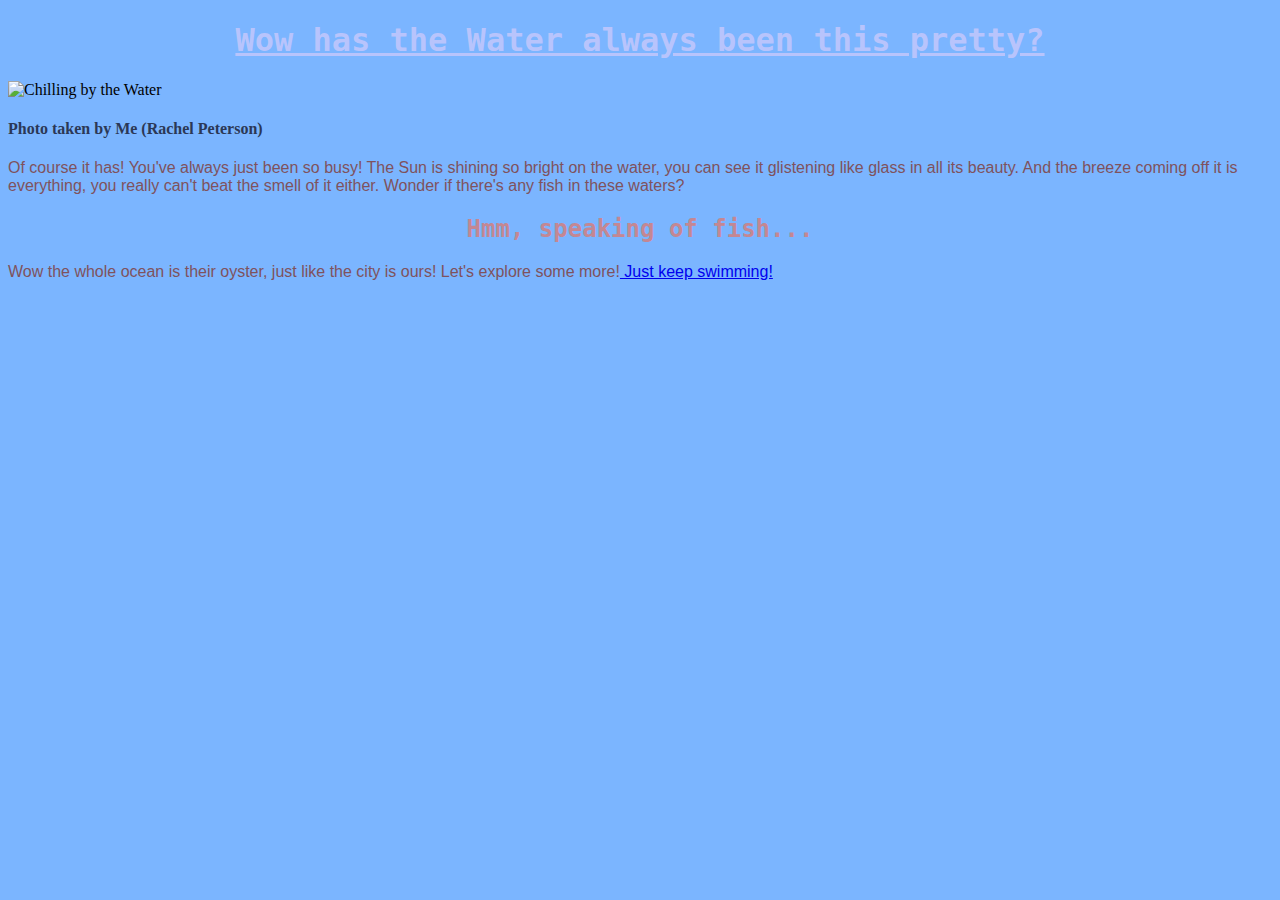
==== walkingwaves.html @ e427d59b "Add files via upload" ====
<!DOCTYPE html>
<html>
<head>
	<title>Chilling by the Water</title>
	<link rel="stylesheet" type="text/css" href="styles.css">
	<style> body {background-color: #7BB5FF;}
	h1 {color: #B8C4FC} </style>
</head>
<body>
<h1>Wow has the Water always been this pretty?</h1>
<img src="images/water.jpg" alt="Chilling by the Water" width="1000px">
<h4>Photo taken by Me (Rachel Peterson)</h4>
<p>Of course it has! You've always just been so busy! The Sun is shining so bright on the water, you can see it glistening like glass in all its beauty. And the breeze coming off it is everything, you really can't beat the smell of it either. Wonder if there's any fish in these waters?
</p>
<h2>Hmm, speaking of fish...</h2>
<p>Wow the whole ocean is their oyster, just like the city is ours! Let's explore some more!<a href="indooradventure.html" target="_blank"> Just keep swimming!</a></p>
</body>
</html>
---- styles.css ----
<html>
<head>
<style>
h1{color: #B8C4FC; }
h1 {font-family: "Lucida Console", Monaco, monospace}
h1{text-decoration: underline;}
h1 { text-align: center; }
p {color: #7F525D; }
p {font-family: "Comic Sans MS", cursive, sans-serif}
h2 {color: #C48793; }
h2 { text-align: center; }
h2 {font-family: "Lucida Console", Monaco, monospace}
h3 {color: #64EDD4; }
h3 {font-family: Impact, Charcoal, sans-serif}
h4 {font-family: "Palatino Linotype", "Book Antiqua", Palatino, serif}
h4 {color: #2B3856}
ul {color: #7F525D; }
</head>
</style>
<body>
</style>
</body>
</html>
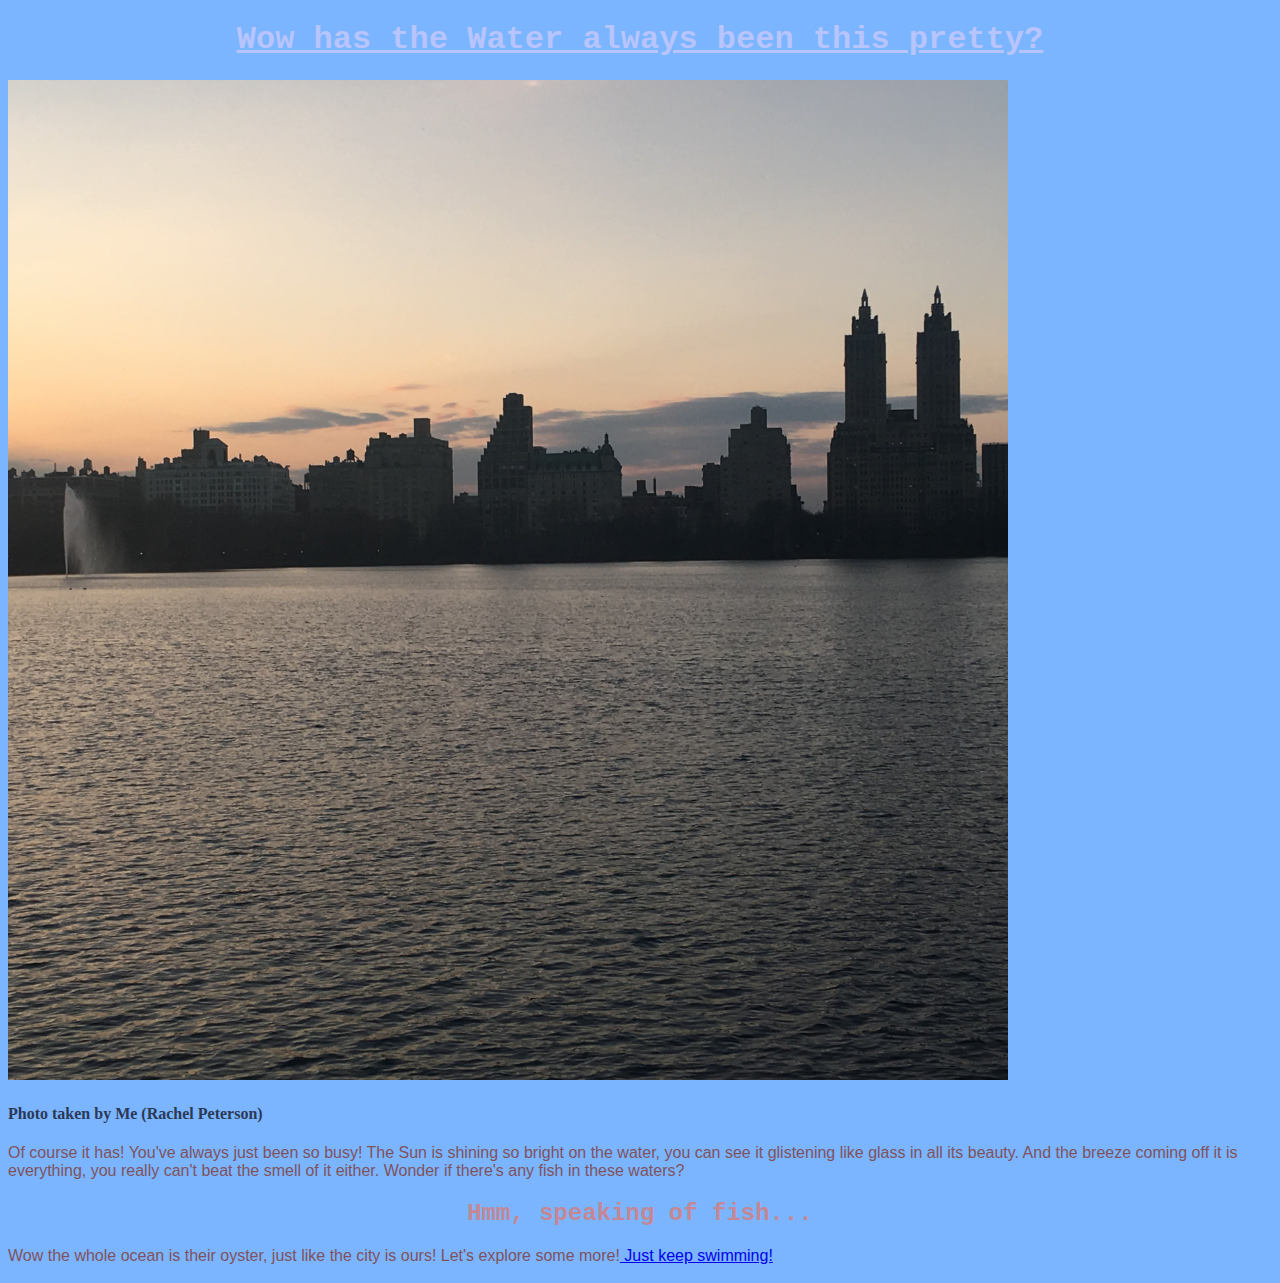
==== commit 2505ac52: "Add files via upload" ====
--- a/walkingwaves.html
+++ b/walkingwaves.html
@@ -8,7 +8,7 @@
 </head>
 <body>
 <h1>Wow has the Water always been this pretty?</h1>
-<img src="images/water.jpg" alt="Chilling by the Water" width="1000px">
+<img src="images/water.JPG" alt="Chilling by the Water" width="1000px">
 <h4>Photo taken by Me (Rachel Peterson)</h4>
 <p>Of course it has! You've always just been so busy! The Sun is shining so bright on the water, you can see it glistening like glass in all its beauty. And the breeze coming off it is everything, you really can't beat the smell of it either. Wonder if there's any fish in these waters?
 </p>
